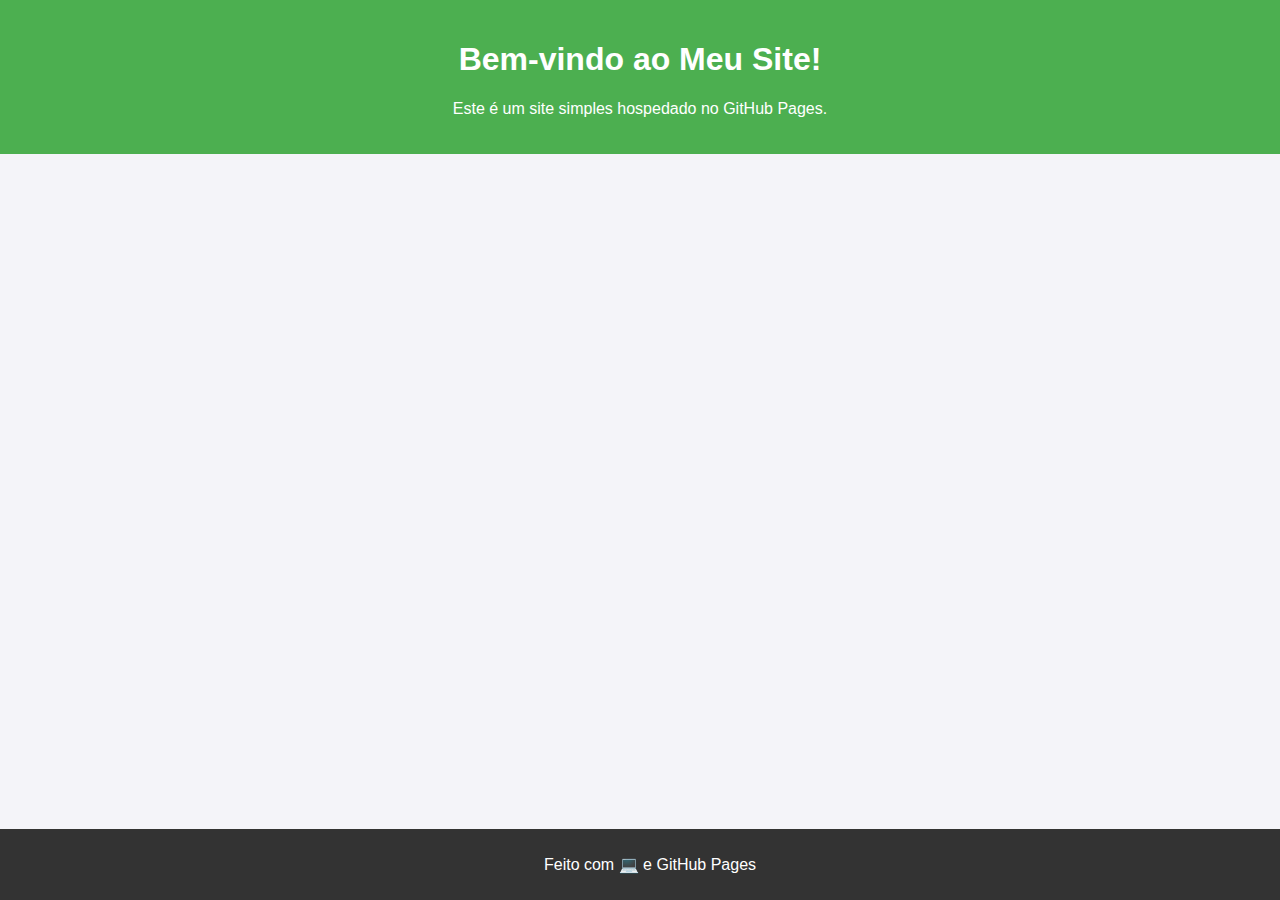
==== index.html @ 94c1bff8 "teste-souza" ====
<!DOCTYPE html>
<html lang="pt-br">
<head>
    <meta charset="UTF-8">
    <meta name="viewport" content="width=device-width, initial-scale=1.0">
    <title>Meu Site</title>
    <link rel="stylesheet" href="style.css">
</head>
<body>
    <header>
        <h1>Bem-vindo ao Meu Site!</h1>
        <p>Este é um site simples hospedado no GitHub Pages.</p>
    </header>
    <footer>
        <p>Feito com 💻 e GitHub Pages</p>
    </footer>
</body>
</html>
---- style.css ----
body {
  font-family: Arial, sans-serif;
  background-color: #f4f4f9;
  color: #333;
  margin: 0;
  padding: 0;
}

header {
  background-color: #4CAF50;
  color: white;
  padding: 20px;
  text-align: center;
}

footer {
  background-color: #333;
  color: white;
  text-align: center;
  padding: 10px;
  position: fixed;
  bottom: 0;
  width: 100%;
}
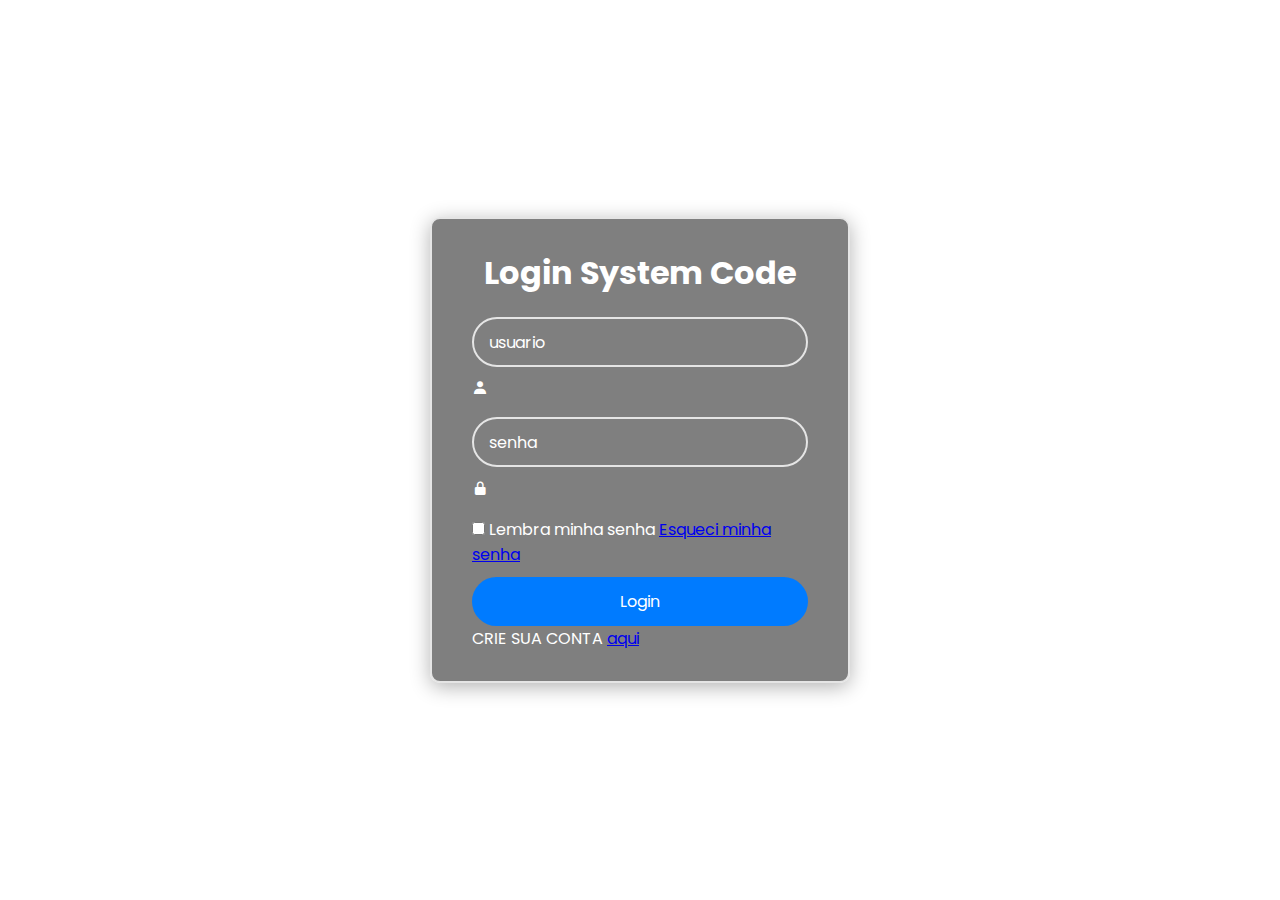
==== commit 3124aa8e: "Update index.html" ====
--- a/index.html
+++ b/index.html
@@ -1,18 +1,39 @@
 <!DOCTYPE html>
-<html lang="pt-br">
+<html lang="en">
+
 <head>
     <meta charset="UTF-8">
     <meta name="viewport" content="width=device-width, initial-scale=1.0">
-    <title>Meu Site</title>
+    <link href='https://unpkg.com/boxicons@2.1.4/css/boxicons.min.css' rel='stylesheet'>
     <link rel="stylesheet" href="style.css">
+     <title>Document</title>
 </head>
+
 <body>
-    <header>
-        <h1>Bem-vindo ao Meu Site!</h1>
-        <p>Este é um site simples hospedado no GitHub Pages.</p>
-    </header>
-    <footer>
-        <p>Feito com 💻 e GitHub Pages</p>
-    </footer>
+    <main class="container">
+        <form>
+            <h1>Login System Code</h1>
+            <div class="input-box">
+                <input placeholder="usuario" type="email">
+                <i class="bx bxs-user"></i>
+            </div>
+            <div class="input-box">
+                <input placeholder="senha" type="password">
+                <i class="bx bxs-lock-alt"></i>
+            </div>
+            <div>
+                <label class="remembre-forgot">
+                    <input type="checkbox">
+                    Lembra minha senha
+                </label>
+                <a href="#"> Esqueci minha senha</a>
+            </div>
+            <button type="submit">Login</button>
+            <div class="register-html">
+                <p> CRIE SUA CONTA <a href="resgister.html"> aqui</a></p>
+            </div>
+        </form>
+    </main>
 </body>
+
 </html>
--- a/style.css
+++ b/style.css
@@ -1,24 +1,96 @@
-body {
-  font-family: Arial, sans-serif;
-  background-color: #f4f4f9;
-  color: #333;
-  margin: 0;
-  padding: 0;
+@import url('https://fonts.googleapis.com/css2?family=Poppins:ital,wght@0,100;0,200;0,300;0,400;0,500;0,600;0,700;0,800;0,900;1,100;1,200;1,300;1,400;1,500;1,600;1,700;1,800;1,900&display=swap');
+
+* {
+    margin: 0;
+    padding: 0;
+    box-sizing: border-box;
+    font-family: "Poppins", sans-serif;
 }
 
-header {
-  background-color: #4CAF50;
-  color: white;
-  padding: 20px;
-  text-align: center;
+body {
+    display: flex;
+    justify-content: center;
+    align-items: center;
+    min-height: 100vh;
+    background: url(img/img.jpg);
+    background-size: cover;
+    background-position: center;
 }
 
-footer {
-  background-color: #333;
-  color: white;
-  text-align: center;
-  padding: 10px;
-  position: fixed;
-  bottom: 0;
-  width: 100%;
+.container {
+    width: 420px;
+    background: rgba(0, 0, 0, 0.5); /* Deixe a transparência mais visível */
+    border: 2px solid rgba(255, 255, 255, 0.8); /* Aumentei a visibilidade da borda */
+    border-radius: 10px;
+    color: #fff;
+    padding: 30px 40px;
+    box-shadow: 0 4px 20px rgba(0, 0, 0, 0.3); /* Adicionei um pouco mais de sombra para dar destaque */
 }
+
+.container h1 {
+    font-size: 32px;
+    text-align: center;
+    margin-bottom: 20px; /* Para dar um espaço entre o título e o formulário */
+}
+
+.input-box {
+    position: relative;
+    width: 100%;
+    height: 80px;
+    margin: 20px 0; /* Diminui o espaçamento entre os campos de input */
+}
+
+.input-box input {
+    width: 100%;               /* O input ocupa 100% da largura disponível */
+    height: 50px;              /* A altura foi ajustada para um tamanho mais adequado */
+    background-color: transparent;
+    border-radius: 40px;       /* Bordas arredondadas */
+    border: 2px solid rgba(255, 255, 255, 0.8); /* Borda branca mais visível */
+    outline: none;             /* Remove o contorno padrão ao clicar no input */
+    font-size: 16px;           /* Tamanho da fonte ajustado */
+    color: #fff;               /* Cor do texto */
+    padding: 10px 15px;        /* Ajustei o padding para valores mais equilibrados */
+    box-sizing: border-box;    /* Inclui a borda e o padding no cálculo do tamanho do input */
+    margin-bottom: 10px;       /* Margem maior entre os campos de input */
+    transition: border-color 0.3s ease, box-shadow 0.3s ease; /* Animações ao focar no input */
+}
+
+.input-box input::placeholder {
+    color: #fff;
+}
+
+.input-box input:focus {
+    border-color: #007bff; /* Quando o input estiver focado, mudará a cor da borda */
+    box-shadow: 0 0 10px rgba(0, 123, 255, 0.6); /* Sombra azul ao focar */
+}
+
+button {
+    width: 100%;
+    padding: 12px;
+    background-color: #007bff;
+    color: white;
+    border: none;
+    border-radius: 40px;
+    font-size: 16px;
+    cursor: pointer;
+    margin-top: 10px;
+    transition: background-color 0.3s ease;
+}
+
+button:hover {
+    background-color: #0056b3;
+}
+
+.register-link {
+    margin-top: 15px;
+    text-align: center;
+}
+
+.register-link a {
+    color: #007bff;
+    text-decoration: none;
+}
+
+.register-link a:hover {
+    text-decoration: underline;
+}
